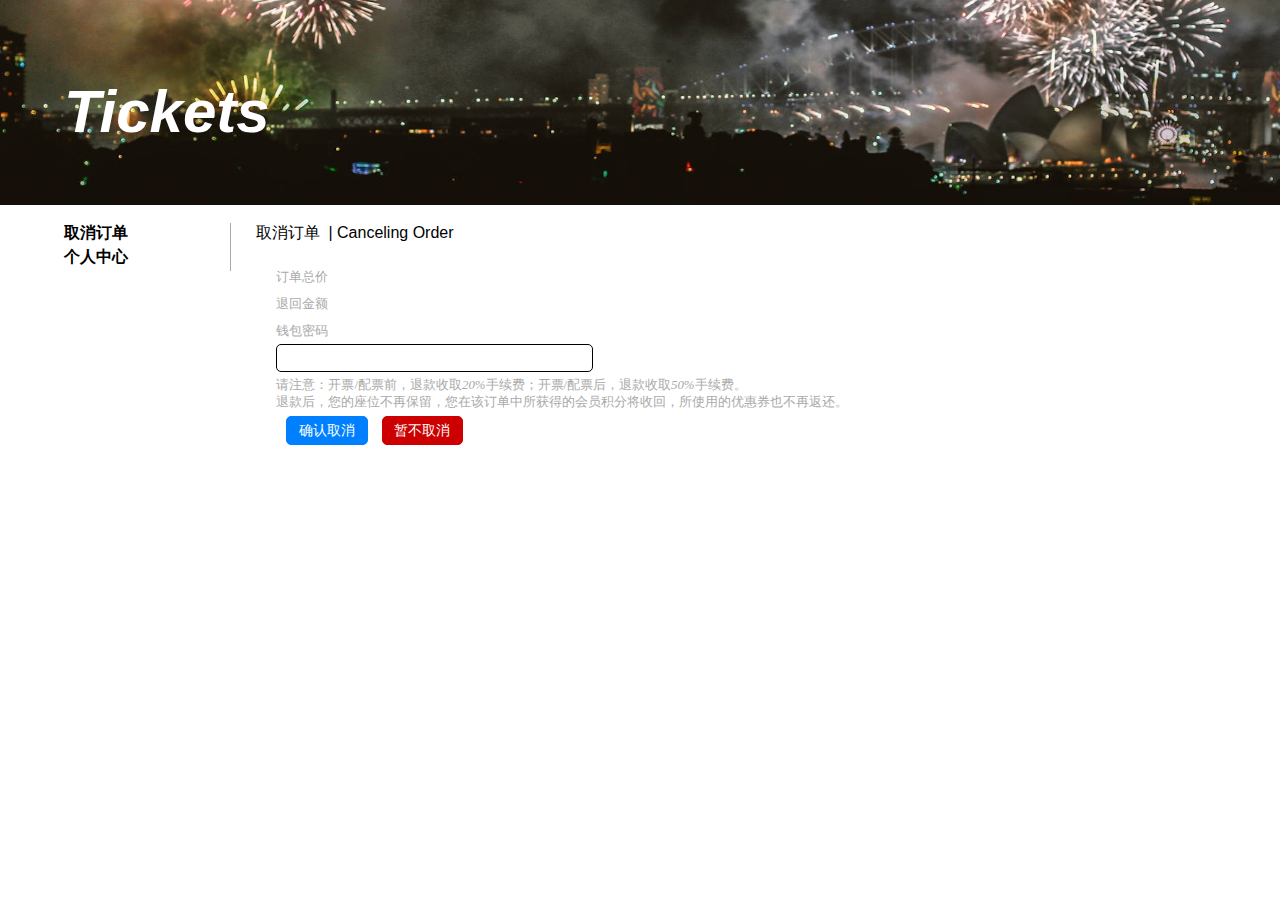
==== web/cancel.html @ d2c8449b "<feat>:<Requirement 1.6-1.8> 1.6 cancel order 1.7 view order state 1.8 view member statistic informa" ====
<!DOCTYPE html>
<html style="width: 100%">

<head>
    <meta charset="UTF-8">
    <title>Tickets</title>
    <link rel="stylesheet" href="css/origin.css">
    <link rel="stylesheet" href="css/top-bar.css">
    <link rel="stylesheet" href="css/main-body.css">
    <link rel="stylesheet" href="css/button.css">
    <link rel="stylesheet" href="css/function.css">
    <link rel="stylesheet" href="css/page-main-body.css">
    <link rel="stylesheet" href="css/strategy.css">

    <script src="js/util/jquery-3.2.1.min.js"></script>

    <link href="css/font-awesome.css" rel="stylesheet" type="text/css">
</head>

<body>
<header>

    <div id="title" onselectstart="return false;">

    </div>

    <div id="title-div">
        <h1 id="main-title" data-scroll-reveal="enter top over 1s">Tickets</h1>
    </div>

    <div class="page-content-fix">
        <ul>
            <b>取消订单</b>

            <li><b>
                <a href="member.html">个人中心</a>
            </b></li>

        </ul>
    </div>

    <div style="float: right; width: 80%; margin: 6% 0">
        <div>
            <div class="title-name" style="display: inline;">取消订单</div>
            <div class="title-sub-name" style="display: inline;">&nbsp;|&nbsp;Canceling Order</div>
            <div class="userinfo-div">

                <p id="current-account"></p>

                <p class="item-title">
                    订单总价
                </p>
                <p id="final-price"></p>

                <p class="item-title">
                    退回金额
                </p>
                <p id="return-price"></p>

                <p class="item-title">
                    钱包密码
                </p>
                <input id="pin" type="password" class="input-box"/>

                <div>
                    <h6 style="color:red" id="pay-tip"></h6>
                </div>

                <p class="item-title">
                    请注意：开票/配票前，退款收取<i>20%</i>手续费；开票/配票后，退款收取<i>50%</i>手续费。
                    <br>退款后，您的座位不再保留，您在该订单中所获得的会员积分将收回，所使用的优惠券也不再返还。
                </p>

                <button class="button-green" id="pay-button" onclick="cancelOrder()">确认取消
                </button>
                <button class="button-red" id="cancel-pay-button" onclick="cancelCancelOrder()">暂不取消
                </button>

            </div>

        </div>
    </div>
</header>

</body>

<script src="js/util/scrollReveal.js"></script>
<script>
    (function () {
        window.scrollReveal = new scrollReveal({
            reset: false,
            move: '50px'
        });
    })();

</script>
<script src="js/user/logState.js"></script>
<script src="js/plan/cancel.js"></script>

<script>

    $(document).ready(loadFinalPrice());

</script>


</html>
---- web/css/origin.css ----
* {
    margin: 0;
    padding: 0;
}

a {
    color: #0080ff;
    font-style: normal;
    text-decoration-line: none;
}

a:hover,
a:link,
a:visited {
    color: #0080ff;
    font-style: normal;
    text-decoration: none;
}
---- web/css/top-bar.css ----
#top-bar {
    background-color: rgb(25, 44, 72);
    padding: 1.3%;
    display: inline-block;
}

.head-button {
    font-family: "Lucida Grande", "Lucida Sans Unicode", Helvetica, Arial, Verdana, "PingFang SC", sans-serif;
    color: #FFF;
    cursor: pointer;
    display: inline-block;
    margin: 0px 10px 0px 10px;
    padding: 2px 10px;
    border-radius: 5px;
    font-weight: 300;
}

#top-bar li:hover {
    background-color: #FFF;
    color: rgb(25, 44, 72);
}

#log-button {
    border-color: #FFF;
    border-style: solid;
    border-width: 1px;
}

#top-bar ul {
    margin-top: -3%;
}

.search-results {
    top: 10%;
    left: 50%;
    position: fixed;

    background-color: rgba(245, 245, 245, 0.8);
    border: 1px solid #AAA;
    width: 60%;
}
---- web/css/main-body.css ----
#title {
    background-image: url("../img/background.png");
    font-family: "Lucida Grande", "Lucida Sans Unicode", Helvetica, Arial, Verdana, "PingFang SC", sans-serif;
    padding: 8% 50%;
    background-size: 100% 100%;
    color: #FFF;
}

#main-title {
    margin: -10% 0 0 5%;
    font-family: "Chalkduster", sans-serif;
    font-size: 60px;
    color: #FFF;
    font-style: italic;
}

#sub-title {
    font-size: 40%;
    font-style: normal;
    margin-left: -1.5%;
}

#introduce {
    background-color: rgb(102, 102, 255);
    text-align: center;
    color: #FFF;
    font-family: "Lucida Grande", "Lucida Sans Unicode", Helvetica, Arial, Verdana, "PingFang SC", sans-serif;
    padding: 5% 10% 0% 10%;

    font-weight: lighter;
}

#introduce h2 {
    margin-bottom: 3%;
}

#introduce-function {
    background-color: rgb(102, 102, 255);
    margin: 0 auto;
    text-align: center;
    color: #FFF;
    font-family: "Lucida Grande", "Lucida Sans Unicode", Helvetica, Arial, Verdana, "PingFang SC", sans-serif;
    font-weight: lighter;
}

#introduce-function li {
    display: inline-block;
    width: 15%;
    font-size: 18px;
    color: #FFF;
    margin: 3%;
}

#introduce-function h1 {
    border-radius: 100px;
    border-style: solid;
    border-color: white;
    border-width: 5px;
    background-color: white;
    color: rgb(102, 102, 255);

    font-size: 300%;
    margin-top: 20%;
}

#introduce-function h4 {
    margin: 4% 0 0.5% 0;
}

#introduce-end {
    background-color: rgb(102, 102, 255);
    text-align: center;
    font-family: "Lucida Grande", "Lucida Sans Unicode", Helvetica, Arial, Verdana, "PingFang SC", sans-serif;
    font-weight: lighter;
    padding: 2%;
}
---- web/css/button.css ----
.button-big {
    font-family: "Lucida Grande", "Lucida Sans Unicode", Helvetica, Arial, Verdana, "PingFang SC", sans-serif;
    color: #FFF;
    background-color: transparent;
    cursor: pointer;
    display: inline-block;
    margin: 10px;
    padding: 5px 10px;
    border-radius: 5px;
    border: 1px solid #FFF;
    font-size: 50%;
}

.button-big:focus {
    outline: none;
}

.button-big:hover {
    color: rgb(16, 32, 58);
    background-color: #FFF;
}

.button-big:active {
    color: #FFF;
    background-color: rgb(16, 32, 58);
}

.button-big a:link {
    color: #FFF;
    font-style: normal;
    text-decoration: none;
}

.button-big a:hover {
    color: rgb(16, 32, 58);
    font-style: normal;
    text-decoration: none;
}

.button-big a:visited {
    color: #FFF;
    font-style: normal;
    text-decoration: none;
}

.button-blue {
    font-family: "Lucida Grande", "Lucida Sans Unicode", Helvetica, Arial, Verdana, "PingFang SC", sans-serif;
    color: #FFF;
    background-color: #0080ff;
    cursor: pointer;
    display: inline-block;
    margin: 10px;
    padding: 5px 10px;
    border-radius: 5px;
    border-color: #FFF;
    border-width: 1px;
    border-style: solid;

    font-size: 110%;
}

.button-blue:focus {
    outline: none;
}

.button-blue:hover {
    color: #0080ff;
    background-color: #FFF;
    border-color: #0080ff;
}

.button-blue:active {
    color: #FFF;
    background-color: #0080ff;
}

.button-page {
    cursor: pointer;
    font-family: "Lucida Grande", "Lucida Sans Unicode", Helvetica, Arial, Verdana, "PingFang SC", sans-serif;
    color: #FFF;
    border: 1px solid #0080ff;
    border-radius: 5px;
    background-color: #0080ff;
    display: inline-block;
    padding: 0.8% 1.2%;

    font-size: 90%;
}

.button-page:focus {
    outline: none;
}

.button-page:hover {
    color: #0080ff;
    background-color: #FFF;
    border: 1px solid #0080ff;
}

.button-page:active {
    color: #FFF;
    background-color: #0080ff;
    border: 1px solid #0080ff;
}

.button-red {
    cursor: pointer;
    font-family: "Lucida Grande", "Lucida Sans Unicode", Helvetica, Arial, Verdana, "PingFang SC", sans-serif;
    color: #FFF;
    border: 1px solid #cc0000;
    border-radius: 5px;
    background-color: #cc0000;
    display: inline-block;
    padding: 0.4% 1.2%;

    font-size: 90%;
}

.button-red:focus {
    outline: none;
}

.button-red:hover {
    color: #cc0000;
    background-color: #FFF;
    border: 1px solid #cc0000;
}

.button-red:active {
    color: #FFF;
    background-color: #cc0000;
    border: 1px solid #cc0000;
}

.button-green {
    cursor: pointer;
    font-family: "Lucida Grande", "Lucida Sans Unicode", Helvetica, Arial, Verdana, "PingFang SC", sans-serif;
    color: #FFF;
    border: 1px solid #0080ff;
    border-radius: 5px;
    background-color: #0080ff;
    display: inline-block;
    margin: 0 1%;
    padding: 0.4% 1.2%;

    font-size: 90%;
}

.button-green:focus {
    outline: none;
}

.button-green:hover {
    color: #0080ff;
    background-color: #FFF;
    border: 1px solid #0080ff;
}

.button-green:active {
    color: #FFF;
    background-color: #0080ff;
    border: 1px solid #0080ff;
}

#save-already {
    font-family: "Lucida Grande", "Lucida Sans Unicode", Helvetica, Arial, Verdana, "PingFang SC", sans-serif;
    color: lightseagreen;
    display: inline-block;
    margin: 10px;
    padding: 6px 11px;
    font-size: 110%;
}
---- web/css/function.css ----
.effect h2 {
    transition: transform 0.35s;
    font-size: 30px;
    -webkit-transform: translate3d(0, 40px, 0);
    transform: translate3d(0, 40px, 0);
}

.effect p {
    margin-top: 20px;
    opacity: 0;
    font-weight: 300;
    transform: translate3d(0, 40px, 0);
    -webkit-transition: opacity 0.35s, -webkit-transform 0.35s;
    transition: opacity 0.35s, transform 0.35s;
}

.effect a {
    color: #000;
}

.effect:hover h2,
.effect:hover p,
.effect a:hover h2,
.effect a:hover p {
    opacity: 1;
    -webkit-transform: translate3d(0, 0, 0);
    transform: translate3d(0, 0, 0);
    -webkit-transition-delay: 0.15s;
    transition-delay: 0.15s;
    color: #FFF;
}

.grid {
    text-align: center;
}

.grid h1 {
    margin-top: 2%;
    color: #000;
    font-family: "Lucida Grande", "Lucida Sans Unicode", Helvetica, Arial, Verdana, "PingFang SC", sans-serif;
    font-size: 25px;
}

.grid h2 {
    font-family: "Lucida Grande", "Lucida Sans Unicode", Helvetica, Arial, Verdana, "PingFang SC", sans-serif;
    font-size: 150%;
    font-weight: normal;
}

.effect {
    display: inline-block;
    overflow: hidden;
    width: 25%;
    margin: 2%;
    padding: 4% 1%;

    border-color: #000;
    border-style: solid;
    border-width: 1px;

    cursor: pointer;
    color: #000;
    font-family: "Lucida Grande", "Lucida Sans Unicode", Helvetica, Arial, Verdana, "PingFang SC", sans-serif;
    margin-bottom: 80px;
    color: #000;
}

.effect:hover {
    border-color: rgb(102, 102, 255);
    border-style: solid;
    border-width: 1px;
    background-color: rgb(102, 102, 255);
}

#next-grid {
    background-color: rgb(214, 237, 237);
    padding: 3%;
}

.grid h3 {
    font-size: 90%;
    margin-bottom: 2%;
}

.grid li {
    font-family: "Lucida Grande", "Lucida Sans Unicode", Helvetica, Arial, Verdana, "PingFang SC", sans-serif;
    font-size: 110%;
    color: #000;
    cursor: pointer;
    display: inline;
    margin: 2%;
}

#next-grid li:hover {
    color: rgb(102, 102, 255);
}

#main-function {
    margin: 0 auto;
}
---- web/css/page-main-body.css ----
#searchBox {
    font-size: 90%;
    border: 1px solid #000;
    border-radius: 5px;
    padding: 1.4%;
    margin: 0 1%;

    color: #0080ff;
    width: 60%;
    outline: none;
}

.input-area {
    margin: 1%;
}

.info-board {
    float: right;
    border-left: 1px solid #AAA;
    width: 30%;
    padding: 1%;
    margin-bottom: 2%;
}

.stock-name {
    margin-left: 1%;
    font-size: 150%;
    font-family: "Lucida Grande", "Lucida Sans Unicode", Helvetica, Arial, Verdana, "PingFang SC", sans-serif;
}

.title-sub-name {
    font-size: 100%;
    font-weight: 300;
    font-family: "Lucida Grande", "Lucida Sans Unicode", Helvetica, Arial, Verdana, "PingFang SC", sans-serif;
    margin-right: 1%;
}

.title-sub-name a {
    color: #0080ff;
}

.title-sub-name a:hover {
    color: #0080ff;
    text-decoration: underline;
    cursor: pointer;
}

.spec-figure,
.index-spec-figure {
    display: inline-block;
    width: 20%;
    background-color: transparent;
    font-family: "Lucida Grande", "Lucida Sans Unicode", Helvetica, Arial, Verdana, "PingFang SC", sans-serif;
    font-size: 85%;

    margin: 0.8%;
    padding: 1%;
    text-align: center;
}

.spec-figure h2,
.index-spec-figure h2 {
    font-weight: 400;
}

.spec-figure p,
.index-spec-figure p {
    margin-top: 10%;
    font-weight: 200;
}

.rel-figure {
    background-color: transparent;
    font-family: "Lucida Grande", "Lucida Sans Unicode", Helvetica, Arial, Verdana, "PingFang SC", sans-serif;
    font-size: 90%;
    padding: 3%;
    display: inline-block;
    width: 40%;
    text-align: center;
    vertical-align: top;
}

.rel-figure h2 {
    font-weight: 400;
    border-bottom: 1px solid #AAA;
}

.rel-figure p {
    padding: 3%;
}

.rel-figure a {
    color: #000;
}

#main-figure {
    margin: 5% auto;
}

.spec-func {
    font-family: "Lucida Grande", "Lucida Sans Unicode", Helvetica, Arial, Verdana, "PingFang SC", sans-serif;
    margin: 1%;
    padding: 1%;

    overflow: hidden;
    cursor: pointer;

    width: 25%;
    display: inline-block;
}

.spec-func h2 {
    text-align: left;
    font-size: 120%;
    margin-left: 2%;
    color: #FFF;
}

.spec-func p {
    margin: -8% 5% 0 0;
    font-weight: 300;
    text-align: right;
    color: #FFF;
    font-size: 130%;

    transform: translate3d(0, 20px, 0);
    -webkit-transition: opacity 0.35s, -webkit-transform 0.35s;
    transition: opacity 0.35s, transform 0.35s;
}

.spec-func h5 {
    opacity: 0;
    margin: 0 5% 0 0;
    font-weight: normal;
    text-align: right;
    color: #FFF;
    font-size: 100%;
    transform: translate3d(0, 20px, 0);
    -webkit-transition: opacity 0.35s, -webkit-transform 0.35s;
    transition: opacity 0.35s, transform 0.35s;
}

.hot-func {
    background-color: rgb(255, 153, 51);
}

.indu-func {
    background-color: rgb(153, 204, 153);
}

.board-func {
    background-color: rgb(204, 153, 102);
}

.comp-func {
    background-color: rgb(153, 153, 255);
}

.other-function {
    margin: 5% auto;
}

.spec-func:hover h5,
.spec-func a:hover h5,
.spec-func:hover p,
.spec-func a:hover p {
    opacity: 1;
    -webkit-transform: translate3d(0, 0, 0);
    transform: translate3d(0, 0, 0);
    -webkit-transition-delay: 0.15s;
    transition-delay: 0.15s;
}

.spec-func a {
    color: #000;
}

.margin {
    font-family: "Lucida Grande", "Lucida Sans Unicode", Helvetica, Arial, Verdana, "PingFang SC", sans-serif;
    margin: 5% 1%;
    padding: 3% 1%;

    background-color: red;
    color: #FFF;
}

.reco-sum {
    font-family: "Lucida Grande", "Lucida Sans Unicode", Helvetica, Arial, Verdana, "PingFang SC", sans-serif;
    margin: 5% 1%;
    padding: 3% 1%;

    color: #000;
    border: 1px solid #AAA;
}

.rank {
    font-family: "Lucida Grande", "Lucida Sans Unicode", Helvetica, Arial, Verdana, "PingFang SC", sans-serif;
    margin: 5% 1%;
    padding: 1% 1%;

    overflow: hidden;
    cursor: pointer;
}

.rank h2 {
    text-align: left;
    font-size: 150%;
    margin-left: 2%;
    color: #FFF;
}

.rank h5 {
    opacity: 0;
    margin: -2% 5% 0 0;
    font-weight: 300;
    text-align: right;
    color: #FFF;
    font-size: 100%;
    transform: translate3d(0, 20px, 0);
    -webkit-transition: opacity 0.35s, -webkit-transform 0.35s;
    transition: opacity 0.35s, transform 0.35s;
}

.rank:hover h5,
.rank a:hover h5 {
    opacity: 1;
    -webkit-transform: translate3d(0, 0, 0);
    transform: translate3d(0, 0, 0);
    -webkit-transition-delay: 0.15s;
    transition-delay: 0.15s;
}

.index-fig {
    font-family: "Lucida Grande", "Lucida Sans Unicode", Helvetica, Arial, Verdana, "PingFang SC", sans-serif;
    display: inline-block;
    width: 30%;
    border: 1px solid #AAA;
}

.index-spec-figure h2 {
    font-size: 80%;
}

.index-spec-figure p {
    color: red;
    border-top: 1px solid #555;
    padding-top: 5%;
    font-size: 120%;
}

.rank-table {
    font-family: "Lucida Grande", "Lucida Sans Unicode", Helvetica, Arial, Verdana, "PingFang SC", sans-serif;
    text-align: center;
}

.rank-table li {
    display: inline-block;
    list-style: none;
    margin: 2% 0.5%;
    width: 16%;

    border: 1px solid #AAA;
}

.rank-head {
    font-family: "Lucida Grande", "Lucida Sans Unicode", Helvetica, Arial, Verdana, "PingFang SC", sans-serif;
    font-size: 100%;
    padding: 2% 15%;
}

.rank-margin {

    font-family: "Lucida Grande", "Lucida Sans Unicode", Helvetica, Arial, Verdana, "PingFang SC", sans-serif;
    font-size: 180%;
    padding: 0 15%;
}

.rank-sta {

    font-family: "Lucida Grande", "Lucida Sans Unicode", Helvetica, Arial, Verdana, "PingFang SC", sans-serif;
    font-size: 80%;
    padding: 5% 15%;
    color: #000;
}

.rank-stock {

    font-family: "Lucida Grande", "Lucida Sans Unicode", Helvetica, Arial, Verdana, "PingFang SC", sans-serif;
    font-size: 100%;
    padding: 5% 15% 0% 15%;
    border-top: 1px solid #AAA;
}

.rank-stock-margin {

    font-family: "Lucida Grande", "Lucida Sans Unicode", Helvetica, Arial, Verdana, "PingFang SC", sans-serif;
    font-size: 90%;
    padding: 5% 15%;
}

.rank-table-rise .rank-top {

    font-family: "Lucida Grande", "Lucida Sans Unicode", Helvetica, Arial, Verdana, "PingFang SC", sans-serif;
    cursor: pointer;
    color: red;
}

.rank-table-rise .rank-top:hover {
    background-color: red;
    color: white;
}

.rank-table-rise .rank-bottom {

    font-family: "Lucida Grande", "Lucida Sans Unicode", Helvetica, Arial, Verdana, "PingFang SC", sans-serif;
    background-color: #EEE;
    cursor: pointer;
}

.rank-table-rise .rank-bottom:hover {
    background-color: red;
    color: white;
}

.rank-table-fall .rank-top {

    font-family: "Lucida Grande", "Lucida Sans Unicode", Helvetica, Arial, Verdana, "PingFang SC", sans-serif;
    cursor: pointer;
    color: green;
}

.rank-table-fall .rank-top:hover {
    background-color: green;
    color: white;
}

.rank-table-fall .rank-bottom {

    font-family: "Lucida Grande", "Lucida Sans Unicode", Helvetica, Arial, Verdana, "PingFang SC", sans-serif;
    background-color: #EEE;
    cursor: pointer;
}

.rank-table-fall .rank-bottom:hover {
    background-color: green;
    color: white;
}

.whole-rank-div {

    font-family: "Lucida Grande", "Lucida Sans Unicode", Helvetica, Arial, Verdana, "PingFang SC", sans-serif;
    margin: 0 auto;
}

.whole-rank-table {
    margin: 0.5%;
    width: 40%;
    display: inline-table;
    border-collapse: collapse;
    text-align: center;
}

.whole-rank-table th {
    color: #AAA;
    font-size: 80%;
    font-weight: 400;
}

.whole-table {
    margin: 0.5%;
    border-collapse: collapse;
    text-align: center;
    width: 60%;
}

.whole-table tr {
    border-top: 1px solid #AAA;
    border-bottom: 1px solid #AAA;
}

.whole-table th {
    color: #AAA;
    font-size: 80%;
    font-weight: 400;
    padding: 0.5% 0 0.5% 0;
}

.whole-table td {
    color: #AAA;
    font-size: 80%;
    padding: 0.5% 0;
}

.whole-table a {
    color: #000;
}

.whole-table a:hover {
    color: #0080ff;
}

.page-content {
    font-family: "Lucida Grande", "Lucida Sans Unicode", Helvetica, Arial, Verdana, "PingFang SC", sans-serif;
    position: fixed;
    top: 26%;
    background-color: rgb(25, 44, 72);
    padding: 3% 3%;
    border: 1px solid rgb(25, 44, 72);
    border-top-right-radius: 8%;
    border-bottom-right-radius: 8%;
    color: #FFF;
}

.page-content li {
    list-style: square;
    cursor: pointer;
    margin: 20% 0;
}

.page-content li:hover {
    color: red;
}

.page-content-fix {

    font-family: "Lucida Grande", "Lucida Sans Unicode", Helvetica, Arial, Verdana, "PingFang SC", sans-serif;
    width: 13%;
    padding-left: 5%;
    margin: 6% 0;
    float: left;
    border-right: 1px solid #AAA;
}

.page-content-fix li {
    list-style: none;
    cursor: pointer;
    margin: 2% 0;
}

.page-content-fix li a:hover, .page-content-fix li:hover {
    color: #0080ff;
}

.page-content-fix li a {
    color: #000;
}

.page-hint {
    text-align: center;
    color: #FFF;
    padding: 1%;
    margin: 1% 35%;
    background-color: #777;
    border-radius: 10px;
    position: fixed;
    top: 30%;
    font-size: 150%;
    display: none;
}

.item-title {
    color: #AAA;
    font-size: 80%;
    font-weight: 400;
    padding: 0.5% 0 0.5% 0;
}

.userinfo-div {
    margin: 2%;
}

.item-title a {
    color: #0080ff;
}
---- web/css/strategy.css ----
.stra-table {

    font-family: "Lucida Grande", "Lucida Sans Unicode", Helvetica, Arial, Verdana, "PingFang SC", sans-serif;
    margin: 3%;
    width: 90%;
    display: inline-table;
    border-collapse: collapse;
    text-align: center;
}

.stra-table th {
    color: #AAA;
    font-size: 80%;
    font-weight: 400;
}

.stra-table td {
    border-bottom: 1px solid #AAA;
    border-top: 1px solid #AAA;
    padding: 0.5% 0;
}

.stra-table tr td:first-child,
.stra-table tr td:first-child a {
    cursor: pointer;
    color: #000;
}

.stra-table tr td:first-child:hover,
.stra-table tr td:first-child a:hover {
    color: #0080ff;
}

#new-stra-item {

    font-family: "Lucida Grande", "Lucida Sans Unicode", Helvetica, Arial, Verdana, "PingFang SC", sans-serif;
    margin: 0 auto;
    text-align: center;
}

#new-stra-item a {
    color: #000;
}

#new-stra-item li {
    cursor: pointer;
    border: 1px dotted #AAA;
    display: inline-block;
    width: 18%;
    margin: 3%;
    padding-bottom: 4%;
}

#new-stra-item h1 {
    font-size: 300%;
    margin-top: 20%;
}

#new-stra-item h4 {
    font-size: 120%;
    margin: 4% 0 0.5% 0;
}

#new-stra-item li:hover {
    transition: transform 0.35s;
    -webkit-transform: translate3d(0, -30px, 0);
    transform: translate3d(0, -30px, 0);
    background-color: #0080ff;
    color: #FFF;
}

.log-area {
    font-family: "Lucida Grande", "Lucida Sans Unicode", Helvetica, Arial, Verdana, "PingFang SC", sans-serif;
    width: 40%;
    height: 500px;
    float: right;
    border: 1px solid #DDD;
    font-size: 90%;
    margin: 0% 5% 0 0;
}

.log-title {
    background-color: #DDD;
    font-size: 120%;
    padding: 1%;
    margin-bottom: 2%;
}

#log-content {
    padding: 1%;
    height: 480px;
    overflow-y: scroll;
    overflow-x: scroll;
}

.input-box {
    font-size: 90%;
    border: 1px solid #000;
    border-radius: 5px;
    padding: 0.5% 1%;

    color: #0080ff;
    width: 30%;
    outline: none;
}

.num-box {
    font-size: 90%;
    border: 1px solid #000;
    border-radius: 5px;
    padding: 0.5% 1%;

    color: #0080ff;
    width: 1%;
    outline: none;
}

#code {
    border: 1px solid #DDD;
}

#result-figure {
    margin: 1% auto;
}

.res-spec-figure {
    display: inline-block;
    width: 11%;
    background-color: transparent;
    font-family: "Lucida Grande", "Lucida Sans Unicode", Helvetica, Arial, Verdana, "PingFang SC", sans-serif;
    font-size: 70%;
    text-align: center;
    margin: 0 -2%;

    border-bottom: 1px solid #AAA;
    border-top: 1px solid #AAA;
    line-height: 150%;
    padding: 1% 0;
}

.res-spec-figure h2 {
    font-weight: 400;
}

.res-spec-figure p {
    margin-top: 5%;
    font-weight: 200;
}

select {
    border: solid 1px #000;
    border-radius: 5px;
    color: #0080ff;
    width: 32%;

    outline: none;
    font-size: 90%;
    font-family: "Lucida Grande", "Lucida Sans Unicode", Helvetica, Arial, Verdana, "PingFang SC", sans-serif;

    /*很关键：将默认的select选择框样式清除*/
    appearance: none;
    -moz-appearance: none;
    -webkit-appearance: none;

    /*在选择框的最右侧中间显示小箭头图片*/
    background: url("http://ourjs.github.io/static/2015/arrow.png") no-repeat scroll right center transparent;
    /*为下拉小箭头留出一点位置，避免被文字覆盖*/
    padding: 0.5% 3% 0.5% 1%;
}

select::-ms-expand {
    display: none;
}
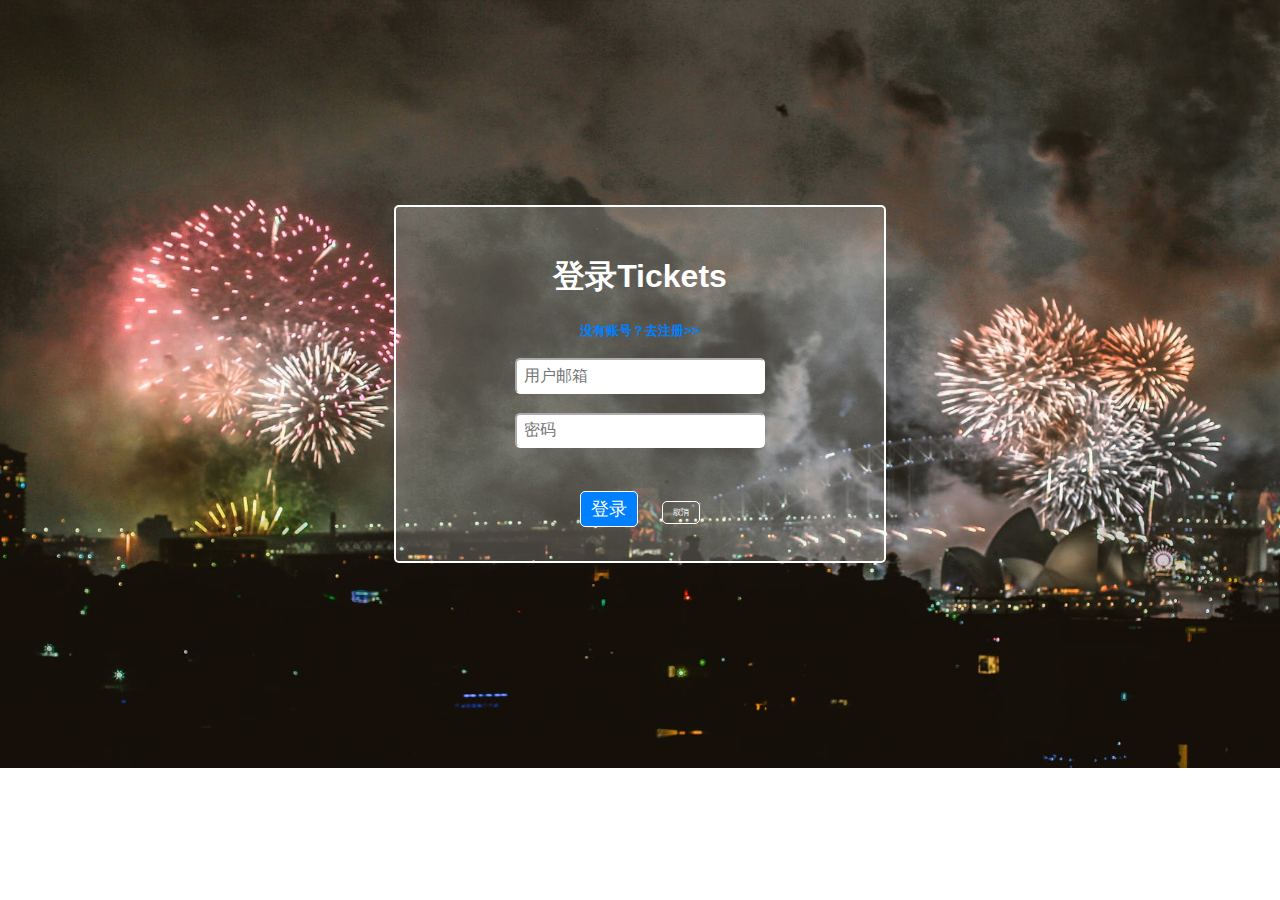
==== commit 0eb9d783: "<fix>:<login state> 1. users/venues cannot visit other pages before logging in 2. venues can post pl" ====
--- a/web/cancel.html
+++ b/web/cancel.html
@@ -94,6 +94,7 @@
     })();
 
 </script>
+
 <script src="js/user/logState.js"></script>
 <script src="js/plan/cancel.js"></script>
 
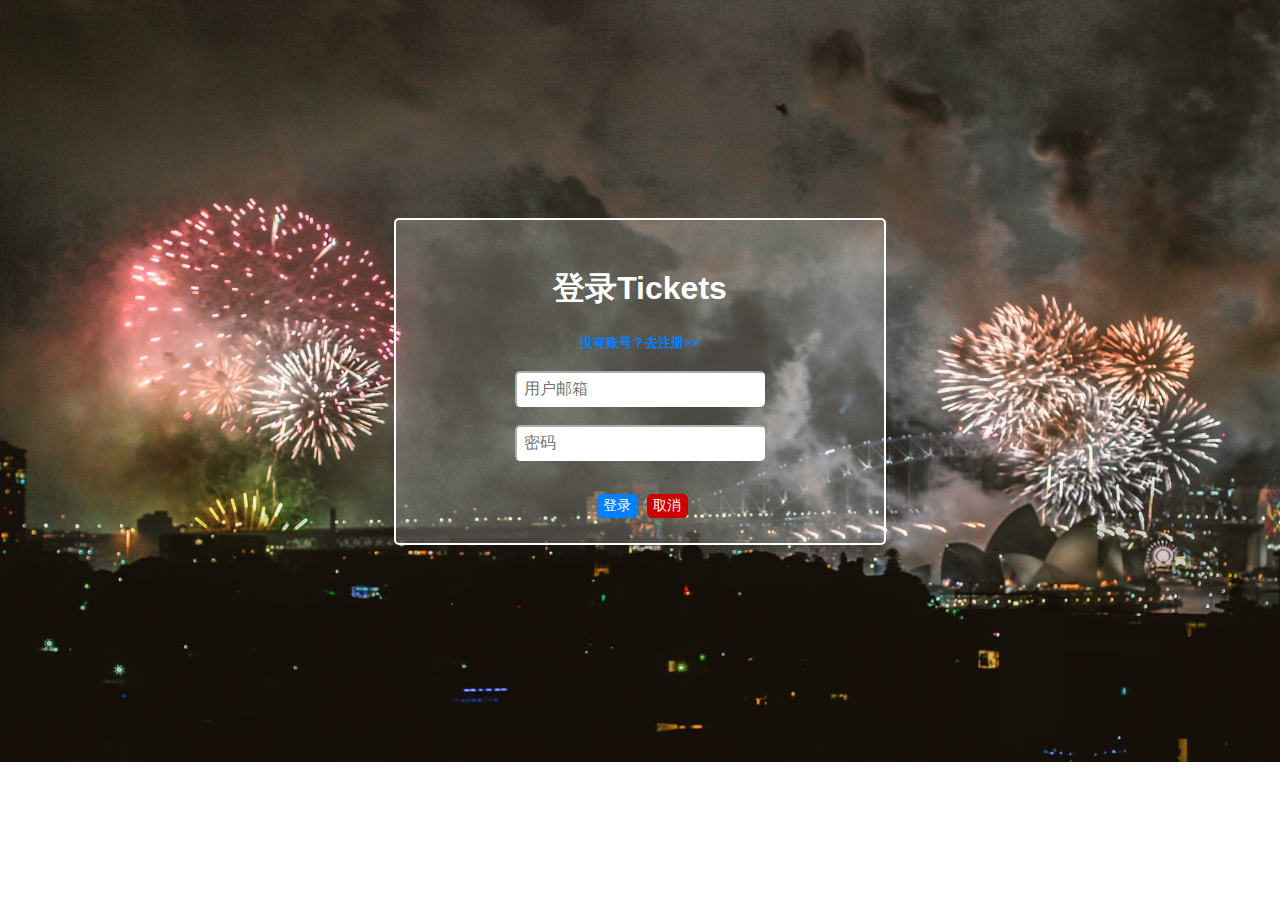
==== commit 7d33f11e: "<fix>:<bugs> 1. member register and scores 2. delete unnecessary css files 3. statistic data fix to " ====
--- a/web/cancel.html
+++ b/web/cancel.html
@@ -5,12 +5,11 @@
     <meta charset="UTF-8">
     <title>Tickets</title>
     <link rel="stylesheet" href="css/origin.css">
-    <link rel="stylesheet" href="css/top-bar.css">
+    <link rel="stylesheet" href="css/top.css">
+    <link rel="stylesheet" href="css/button.css">
+    <link rel="stylesheet" href="css/footer.css">
     <link rel="stylesheet" href="css/main-body.css">
-    <link rel="stylesheet" href="css/button.css">
-    <link rel="stylesheet" href="css/function.css">
-    <link rel="stylesheet" href="css/page-main-body.css">
-    <link rel="stylesheet" href="css/strategy.css">
+    <link rel="stylesheet" href="css/form.css">
 
     <script src="js/util/jquery-3.2.1.min.js"></script>
 
@@ -84,6 +83,12 @@
 
 </body>
 
+<footer>
+    <div id="footer" onselectstart="return false;">
+        <div id="cr">Copyright &copy; 2018 All Rights Reserved</div>
+    </div>
+</footer>
+
 <script src="js/util/scrollReveal.js"></script>
 <script>
     (function () {
--- a/web/css/top.css
+++ b/web/css/top.css
@@ -0,0 +1,21 @@
+#title {
+    background-image: url("../img/background.png");
+    font-family: "Lucida Grande", "Lucida Sans Unicode", Helvetica, Arial, Verdana, "PingFang SC", sans-serif;
+    padding: 8% 50%;
+    background-size: 100% 100%;
+    color: #FFF;
+}
+
+#main-title {
+    margin: -10% 0 0 5%;
+    font-family: "Chalkduster", sans-serif;
+    font-size: 60px;
+    color: #FFF;
+    font-style: italic;
+}
+
+#sub-title {
+    font-size: 40%;
+    font-style: normal;
+    margin-left: -1.5%;
+}--- a/web/css/button.css
+++ b/web/css/button.css
@@ -1,108 +1,3 @@
-.button-big {
-    font-family: "Lucida Grande", "Lucida Sans Unicode", Helvetica, Arial, Verdana, "PingFang SC", sans-serif;
-    color: #FFF;
-    background-color: transparent;
-    cursor: pointer;
-    display: inline-block;
-    margin: 10px;
-    padding: 5px 10px;
-    border-radius: 5px;
-    border: 1px solid #FFF;
-    font-size: 50%;
-}
-
-.button-big:focus {
-    outline: none;
-}
-
-.button-big:hover {
-    color: rgb(16, 32, 58);
-    background-color: #FFF;
-}
-
-.button-big:active {
-    color: #FFF;
-    background-color: rgb(16, 32, 58);
-}
-
-.button-big a:link {
-    color: #FFF;
-    font-style: normal;
-    text-decoration: none;
-}
-
-.button-big a:hover {
-    color: rgb(16, 32, 58);
-    font-style: normal;
-    text-decoration: none;
-}
-
-.button-big a:visited {
-    color: #FFF;
-    font-style: normal;
-    text-decoration: none;
-}
-
-.button-blue {
-    font-family: "Lucida Grande", "Lucida Sans Unicode", Helvetica, Arial, Verdana, "PingFang SC", sans-serif;
-    color: #FFF;
-    background-color: #0080ff;
-    cursor: pointer;
-    display: inline-block;
-    margin: 10px;
-    padding: 5px 10px;
-    border-radius: 5px;
-    border-color: #FFF;
-    border-width: 1px;
-    border-style: solid;
-
-    font-size: 110%;
-}
-
-.button-blue:focus {
-    outline: none;
-}
-
-.button-blue:hover {
-    color: #0080ff;
-    background-color: #FFF;
-    border-color: #0080ff;
-}
-
-.button-blue:active {
-    color: #FFF;
-    background-color: #0080ff;
-}
-
-.button-page {
-    cursor: pointer;
-    font-family: "Lucida Grande", "Lucida Sans Unicode", Helvetica, Arial, Verdana, "PingFang SC", sans-serif;
-    color: #FFF;
-    border: 1px solid #0080ff;
-    border-radius: 5px;
-    background-color: #0080ff;
-    display: inline-block;
-    padding: 0.8% 1.2%;
-
-    font-size: 90%;
-}
-
-.button-page:focus {
-    outline: none;
-}
-
-.button-page:hover {
-    color: #0080ff;
-    background-color: #FFF;
-    border: 1px solid #0080ff;
-}
-
-.button-page:active {
-    color: #FFF;
-    background-color: #0080ff;
-    border: 1px solid #0080ff;
-}
-
 .button-red {
     cursor: pointer;
     font-family: "Lucida Grande", "Lucida Sans Unicode", Helvetica, Arial, Verdana, "PingFang SC", sans-serif;
@@ -160,13 +55,4 @@
     color: #FFF;
     background-color: #0080ff;
     border: 1px solid #0080ff;
-}
-
-#save-already {
-    font-family: "Lucida Grande", "Lucida Sans Unicode", Helvetica, Arial, Verdana, "PingFang SC", sans-serif;
-    color: lightseagreen;
-    display: inline-block;
-    margin: 10px;
-    padding: 6px 11px;
-    font-size: 110%;
-}
+}--- a/web/css/footer.css
+++ b/web/css/footer.css
@@ -0,0 +1,16 @@
+#footer {
+    clear: both;
+    background-color: #222;
+    font-family: "Lucida Grande", "Lucida Sans Unicode", Helvetica, Arial, Verdana, "PingFang SC", sans-serif;
+    text-align: center;
+    color: #FFF;
+    font-weight: lighter;
+
+    padding: 3%;
+}
+
+#cr {
+    clear: both;
+    font-weight: 100;
+    font-size: 90%;
+}
--- a/web/css/main-body.css
+++ b/web/css/main-body.css
@@ -1,76 +1,87 @@
-#title {
-    background-image: url("../img/background.png");
-    font-family: "Lucida Grande", "Lucida Sans Unicode", Helvetica, Arial, Verdana, "PingFang SC", sans-serif;
-    padding: 8% 50%;
-    background-size: 100% 100%;
-    color: #FFF;
+.input-area {
+    margin: 1%;
 }
 
-#main-title {
-    margin: -10% 0 0 5%;
-    font-family: "Chalkduster", sans-serif;
-    font-size: 60px;
-    color: #FFF;
-    font-style: italic;
+.stock-name {
+    margin-left: 1%;
+    font-size: 150%;
+    font-family: "Lucida Grande", "Lucida Sans Unicode", Helvetica, Arial, Verdana, "PingFang SC", sans-serif;
 }
 
-#sub-title {
-    font-size: 40%;
-    font-style: normal;
-    margin-left: -1.5%;
+.title-sub-name {
+    font-size: 100%;
+    font-weight: 300;
+    font-family: "Lucida Grande", "Lucida Sans Unicode", Helvetica, Arial, Verdana, "PingFang SC", sans-serif;
+    margin-right: 1%;
 }
 
-#introduce {
-    background-color: rgb(102, 102, 255);
+.whole-table {
+    margin: 0.5%;
+    border-collapse: collapse;
     text-align: center;
-    color: #FFF;
-    font-family: "Lucida Grande", "Lucida Sans Unicode", Helvetica, Arial, Verdana, "PingFang SC", sans-serif;
-    padding: 5% 10% 0% 10%;
-
-    font-weight: lighter;
+    width: 60%;
 }
 
-#introduce h2 {
-    margin-bottom: 3%;
+.whole-table tr {
+    border-top: 1px solid #AAA;
+    border-bottom: 1px solid #AAA;
 }
 
-#introduce-function {
-    background-color: rgb(102, 102, 255);
-    margin: 0 auto;
-    text-align: center;
-    color: #FFF;
-    font-family: "Lucida Grande", "Lucida Sans Unicode", Helvetica, Arial, Verdana, "PingFang SC", sans-serif;
-    font-weight: lighter;
+.whole-table th {
+    color: #AAA;
+    font-size: 80%;
+    font-weight: 400;
+    padding: 0.5% 0 0.5% 0;
 }
 
-#introduce-function li {
-    display: inline-block;
-    width: 15%;
-    font-size: 18px;
-    color: #FFF;
-    margin: 3%;
+.whole-table td {
+    color: #AAA;
+    font-size: 80%;
+    padding: 0.5% 0;
 }
 
-#introduce-function h1 {
-    border-radius: 100px;
-    border-style: solid;
-    border-color: white;
-    border-width: 5px;
-    background-color: white;
-    color: rgb(102, 102, 255);
-
-    font-size: 300%;
-    margin-top: 20%;
+.whole-table a {
+    color: #000;
 }
 
-#introduce-function h4 {
-    margin: 4% 0 0.5% 0;
+.whole-table a:hover {
+    color: #0080ff;
 }
 
-#introduce-end {
-    background-color: rgb(102, 102, 255);
-    text-align: center;
+.page-content-fix {
     font-family: "Lucida Grande", "Lucida Sans Unicode", Helvetica, Arial, Verdana, "PingFang SC", sans-serif;
-    font-weight: lighter;
-    padding: 2%;
+    width: 13%;
+    padding-left: 5%;
+    margin: 6% 0;
+    float: left;
+    border-right: 1px solid #AAA;
 }
+
+.page-content-fix li {
+    list-style: none;
+    cursor: pointer;
+    margin: 2% 0;
+}
+
+.page-content-fix li a:hover, .page-content-fix li:hover {
+    color: #0080ff;
+}
+
+.page-content-fix li a {
+    color: #000;
+}
+
+.item-title {
+    color: #AAA;
+    font-size: 80%;
+    font-weight: 400;
+    padding: 0.5% 0 0.5% 0;
+}
+
+.userinfo-div {
+    margin: 2%;
+}
+
+.item-title a {
+    color: #0080ff;
+}
--- a/web/css/form.css
+++ b/web/css/form.css
@@ -0,0 +1,35 @@
+.input-box {
+    font-size: 90%;
+    border: 1px solid #000;
+    border-radius: 5px;
+    padding: 0.5% 1%;
+
+    color: #0080ff;
+    width: 30%;
+    outline: none;
+}
+
+select {
+    border: solid 1px #000;
+    border-radius: 5px;
+    color: #0080ff;
+    width: 32%;
+
+    outline: none;
+    font-size: 90%;
+    font-family: "Lucida Grande", "Lucida Sans Unicode", Helvetica, Arial, Verdana, "PingFang SC", sans-serif;
+
+    /*很关键：将默认的select选择框样式清除*/
+    appearance: none;
+    -moz-appearance: none;
+    -webkit-appearance: none;
+
+    /*在选择框的最右侧中间显示小箭头图片*/
+    background: url("http://ourjs.github.io/static/2015/arrow.png") no-repeat scroll right center transparent;
+    /*为下拉小箭头留出一点位置，避免被文字覆盖*/
+    padding: 0.5% 3% 0.5% 1%;
+}
+
+select::-ms-expand {
+    display: none;
+}
